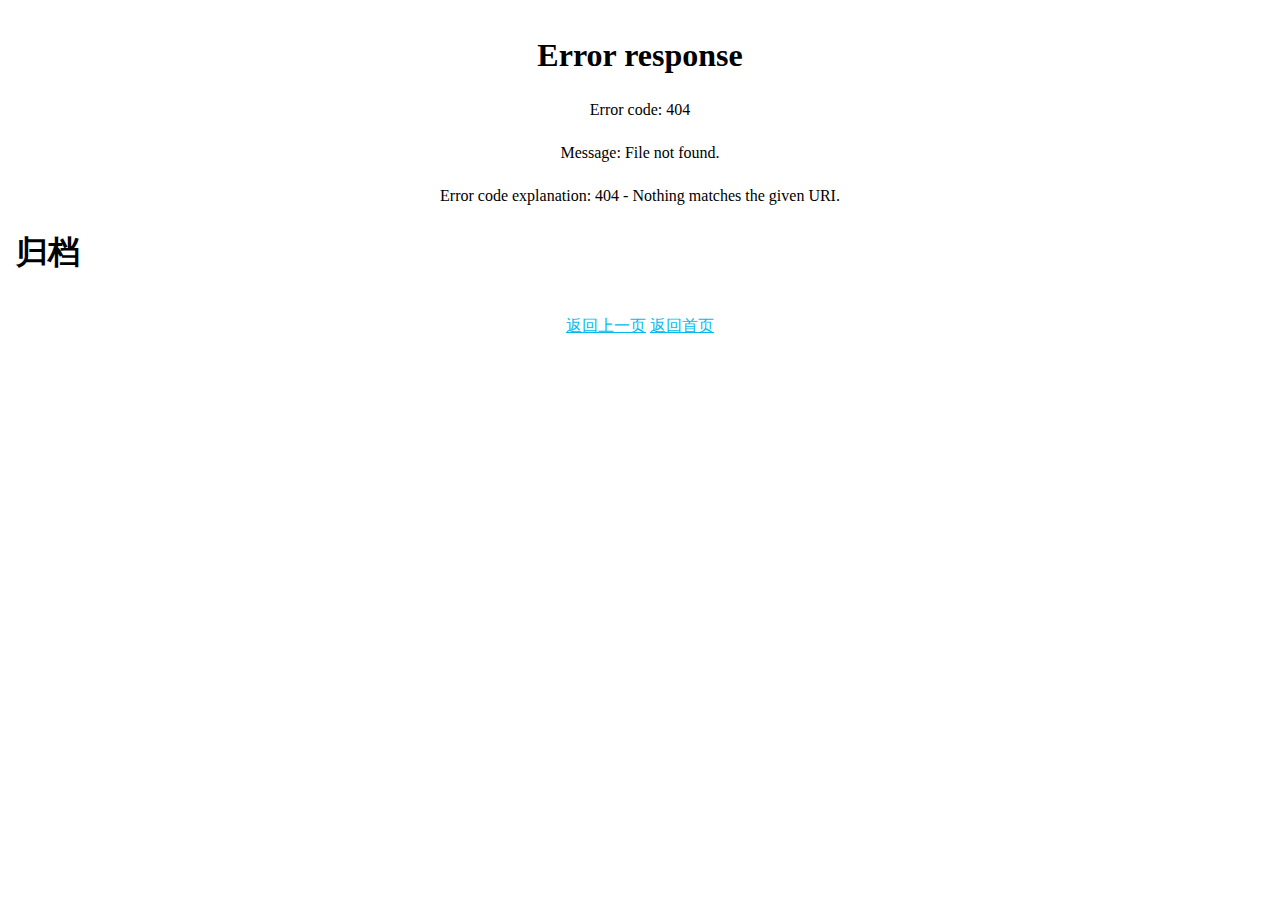
==== plugins/files-list/index.html @ b86acf99 "Deploying to gh-pages from @ mengrru/quick-markdown@5b18f51a45d0ee47c5d00edfe7c5653b2b3bce65 🚀" ====
<!DOCTYPE html>
<html lang="zh-cmn-Hans">
<head>
    <meta charset="UTF-8">
    <meta http-equiv="X-UA-Compatible" content="IE=edge">
    <meta name="viewport" content="width=device-width, initial-scale=1.0">
    <title></title>
    <link rel="stylesheet" href="../../statics/md.base.css">
</head>
<body>

    <header id="header"></header>
    <div id="article"></div>
    <footer id="footer">
        <a id="footer-link" class="footer-link" onclick="window.history.go(-1); return false" href="#">返回上一页</a>
        <a id="footer-link" class="footer-link" href="../../">返回首页</a>
    </footer>
    <script src="../../config.js"></script>
    <script src="ui.js"></script>
    <script>
        var query = window.location.search.substring(1)
        query = query.split('&').map(e => e.split('='))

        var $body = document.getElementById('article')
        var $title = document.createElement('h1')
        
        const customedTitle = query.find(e => e[0] === 'title')
        const tags = query.find(e => e[0] === 'tags')
        const title = (customedTitle && customedTitle[1]) || (tags && 'Tags: ' + tags[1]) || '归档'
        document.title = title
        $title.innerText = title

        var $filesList = document.createElement('div')
        $filesList.className = 'plugins-files-list'

        for (let i = 0; i < query.length; i++) {
            $filesList.dataset[query[i][0].replace(/-(\w)/, toUpperCase)] = query[i][1] || ''
        }
        $body.append($title, $filesList)
        

        function toUpperCase (_, s) {
            return s.toUpperCase()
        }
    </script>
</body>
</html>
---- statics/md.base.css ----
/*!
  Theme: Default
  Description: Original highlight.js style
  Author: (c) Ivan Sagalaev <maniac@softwaremaniacs.org>
  Maintainer: @highlightjs/core-team
  Website: https://highlightjs.org/
  License: see project LICENSE
  Touched: 2021
*/pre code.hljs{display:block;overflow-x:auto;padding:1em}code.hljs{padding:3px 5px}.hljs{background:#f0f0f0;color:#444}.hljs-comment{color:#888}.hljs-punctuation,.hljs-tag{color:#444a}.hljs-tag .hljs-attr,.hljs-tag .hljs-name{color:#444}.hljs-attribute,.hljs-doctag,.hljs-keyword,.hljs-meta .hljs-keyword,.hljs-name,.hljs-selector-tag{font-weight:700}.hljs-deletion,.hljs-number,.hljs-quote,.hljs-selector-class,.hljs-selector-id,.hljs-string,.hljs-template-tag,.hljs-type{color:#800}.hljs-section,.hljs-title{color:#800;font-weight:700}.hljs-link,.hljs-operator,.hljs-regexp,.hljs-selector-attr,.hljs-selector-pseudo,.hljs-symbol,.hljs-template-variable,.hljs-variable{color:#bc6060}.hljs-literal{color:#78a960}.hljs-addition,.hljs-built_in,.hljs-bullet,.hljs-code{color:#397300}.hljs-meta{color:#1f7199}.hljs-meta .hljs-string{color:#4d99bf}.hljs-emphasis{font-style:italic}.hljs-strong{font-weight:700}

/***** quick mardown default style *****/
html {
    --font: 'Microsoft YaHei';
    --bg: #fff;
    --body-bg: #fff;
    --body-width: auto;
    --text: #000;
    --headline: #000;
    --link: rgb(1, 186, 239);
    --code-bg: #fdf6e3;
    --code-block-bg: #fdf6e3;
    --code-block-border: transparent;
    --mark-bg: linen;
    --green-tip-bg: #EAFAF1;
    --red-tip-bg: #FDF2E9;
    --table-head-border: #21618C;
    --table-body-border: #ccc;
    --blockquote-text: #000;
    --blockquote-border: transparent;
    --blockquote-bg: aliceblue;
    --doc-tag-text: rgb(1, 186, 239);
    --doc-tag-bg: transparent;

    --article-float: none;
    --aside-float: none;
    --article-width: auto;
    --aside-width: auto;
}
html {
    background-color: var(--bg);
    font-family: var(--font);
    color: var(--text);
    width: 100%;
}
body {
    max-width: var(--body-width);
    background-color: var(--body-bg);
    margin: 0 auto;
    padding: 0 1em;
    padding-top: 1em;
    padding-bottom: 3em;
}
code {
    background-color: var(--code-bg);
    padding: 3px 5px;
    border-radius: 4px;
    font-family: ui-monospace,SFMono-Regular,SF Mono,Consolas,Liberation Mono,Menlo,monospace;
    font-size: .9em;
    margin: 0 .3em;
}
pre.hljs {
    padding: 15px;
    border-radius: 5px;
    border: 1px solid var(--code-block-border);
    background-color: var(--code-block-bg);
    overflow-x: auto;
    line-height: 150%;
}
pre.hljs code {
    background-color: transparent;
    padding: 0;
    margin: 0;
}
p img {
    max-width: 100%;
}
mark {
    background-color: var(--mark-bg);
    padding-left: 2px;
    padding-right: 2px;
    padding-bottom: 1px;
    border-radius: 3px;
}
p {
    line-height: 170%;
}
.tips {
    display: flex;
    margin: 10px 0;
    padding: 7px 20px;
    background-color: var(--green-tip-bg);
}
.tips::before {
    content: "💡";
    font-size: 30px;
    padding-top: 10px;
    padding-right: 13px;
}
.warning {
    display: flex;
    margin: 10px 0;
    padding: 7px 20px;
    background-color: var(--red-tip-bg);
}
.warning::before {
    content: "⚡";
    float: left;
    font-size: 30px;
    padding-top: 10px;
    padding-right: 13px;
}
li {
    line-height: 170%;
}
a {
    color: var(--link);
}
table {
    border-collapse: collapse;
}
thead tr {
    border-bottom: 2px solid var(--table-head-border);
}
thead th {
    padding: 10px;
}
td {
    padding: 10px;
    border-bottom: 1px solid var(--table-body-border);
}
footer {
    text-align: center;
    padding-top: 20px;
}
header {
    text-align: center;
}
h1 {
    font-size: 2em;
}
h2 {
    font-size: 1.7em;
}
h3 {
    font-size: 1.5em;
}
h4 {
    font-size: 1.3em;
}
h5 {
    font-size: 1.1em;
}
h6 {
    font-size: 1em;
}
h1, h2, h3, h4, h5, h6 {
    color: var(--headline);
}
iframe {
  border: none;
}
blockquote {
    border-left: 5px solid var(--blockquote-border);
    padding: .1em 1em;
    background-color: var(--blockquote-bg);
    margin: 1em 0;
    color: var(--blockquote-text);
}
.plugins-files-list .file-item {
    margin: .5em 0;
    overflow: hidden;
}
.plugins-files-list .file-time {
    float: left;
    padding-right: 5px;
}
.plugins-files-list .file-tags {
    float: right;
}
.plugins-files-list .file-tag {
    background-color: var(--doc-tag-bg);
    color: var(--doc-tag-text);
    padding: 2px 3px;
    margin-right: 5px;
}
.doc-info {
    overflow: hidden;
    margin-bottom: 2em;
}
.doc-time {
    float: left;
    margin-right: 1em;
}
.doc-tags {
    float: left;
}
.doc-single-tag {
    margin-right: .5em;
    background-color: var(--doc-tag-bg);
    color: var(--doc-tag-text);
    padding: 1px .2em;
    display: inline-block;
}
.doc-single-tag::before {
    content: '# '
}
#main {
    overflow: hidden;
}
#article {
    float: var(--article-float);
    width: var(--article-width);
}
#aside {
    float: var(--aside-float);
    width: var(--aside-width);
}
#footer-text {
    padding-top: 2em;
    text-align: center;
    font-size: 12px;
    margin-bottom: 0px;
}
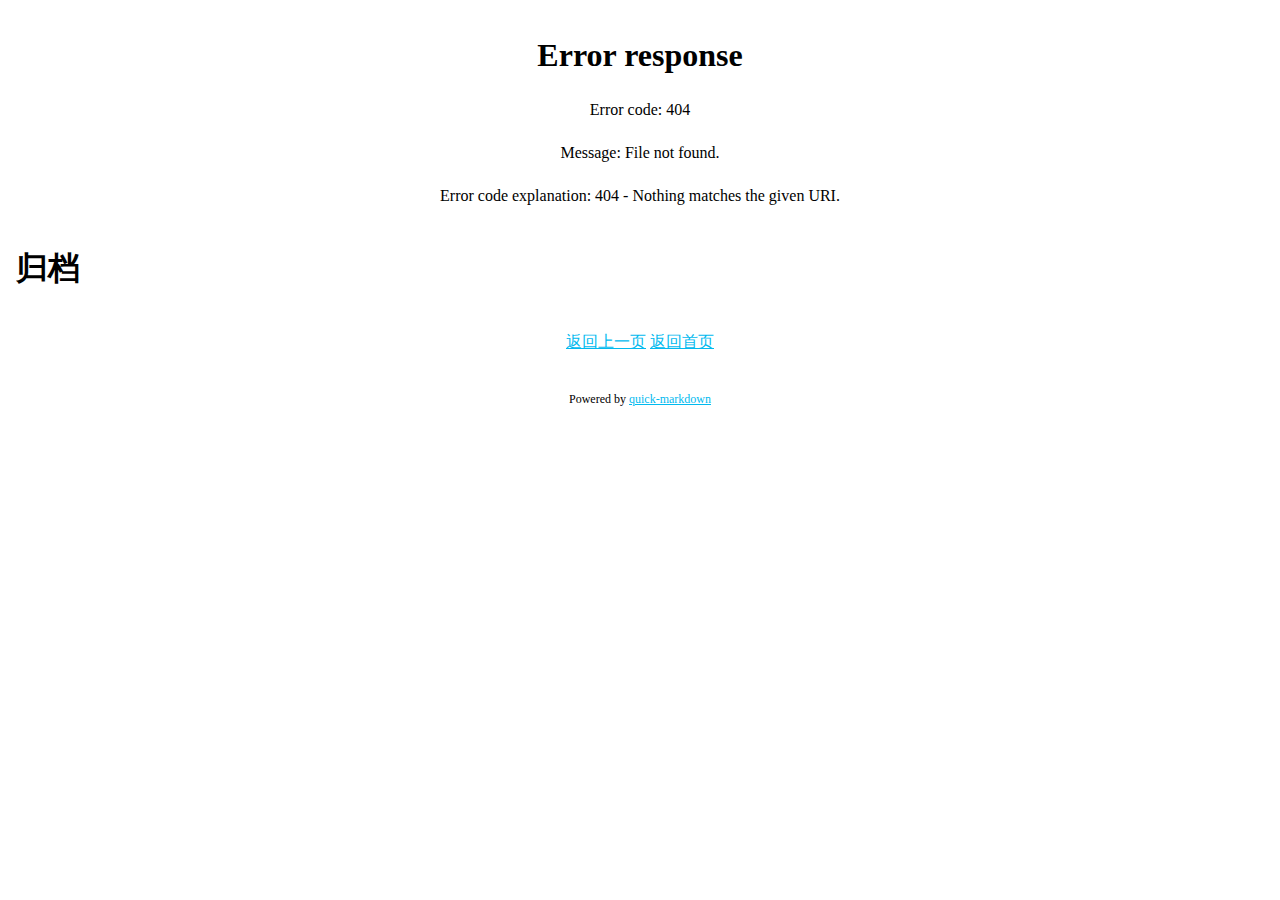
==== commit 48d9e042: "readme: 修改theme-preview图片；themes: 新增grace主题；config.js: 修改页脚渲染策略；plugins：修改部分插件html结构" ====
--- a/plugins/files-list/index.html
+++ b/plugins/files-list/index.html
@@ -10,10 +10,15 @@
 <body>
 
     <header id="header"></header>
-    <div id="article"></div>
+    <main id="main">
+      <div id="article"></div>
+    </main>
     <footer id="footer">
         <a id="footer-link" class="footer-link" onclick="window.history.go(-1); return false" href="#">返回上一页</a>
         <a id="footer-link" class="footer-link" href="../../">返回首页</a>
+        <p id="footer-text">
+            <span id="customed-footer-text"></span> Powered by <a href="https://github.com/mengrru/quick-markdown">quick-markdown</a>
+        </p>
     </footer>
     <script src="../../config.js"></script>
     <script src="ui.js"></script>
